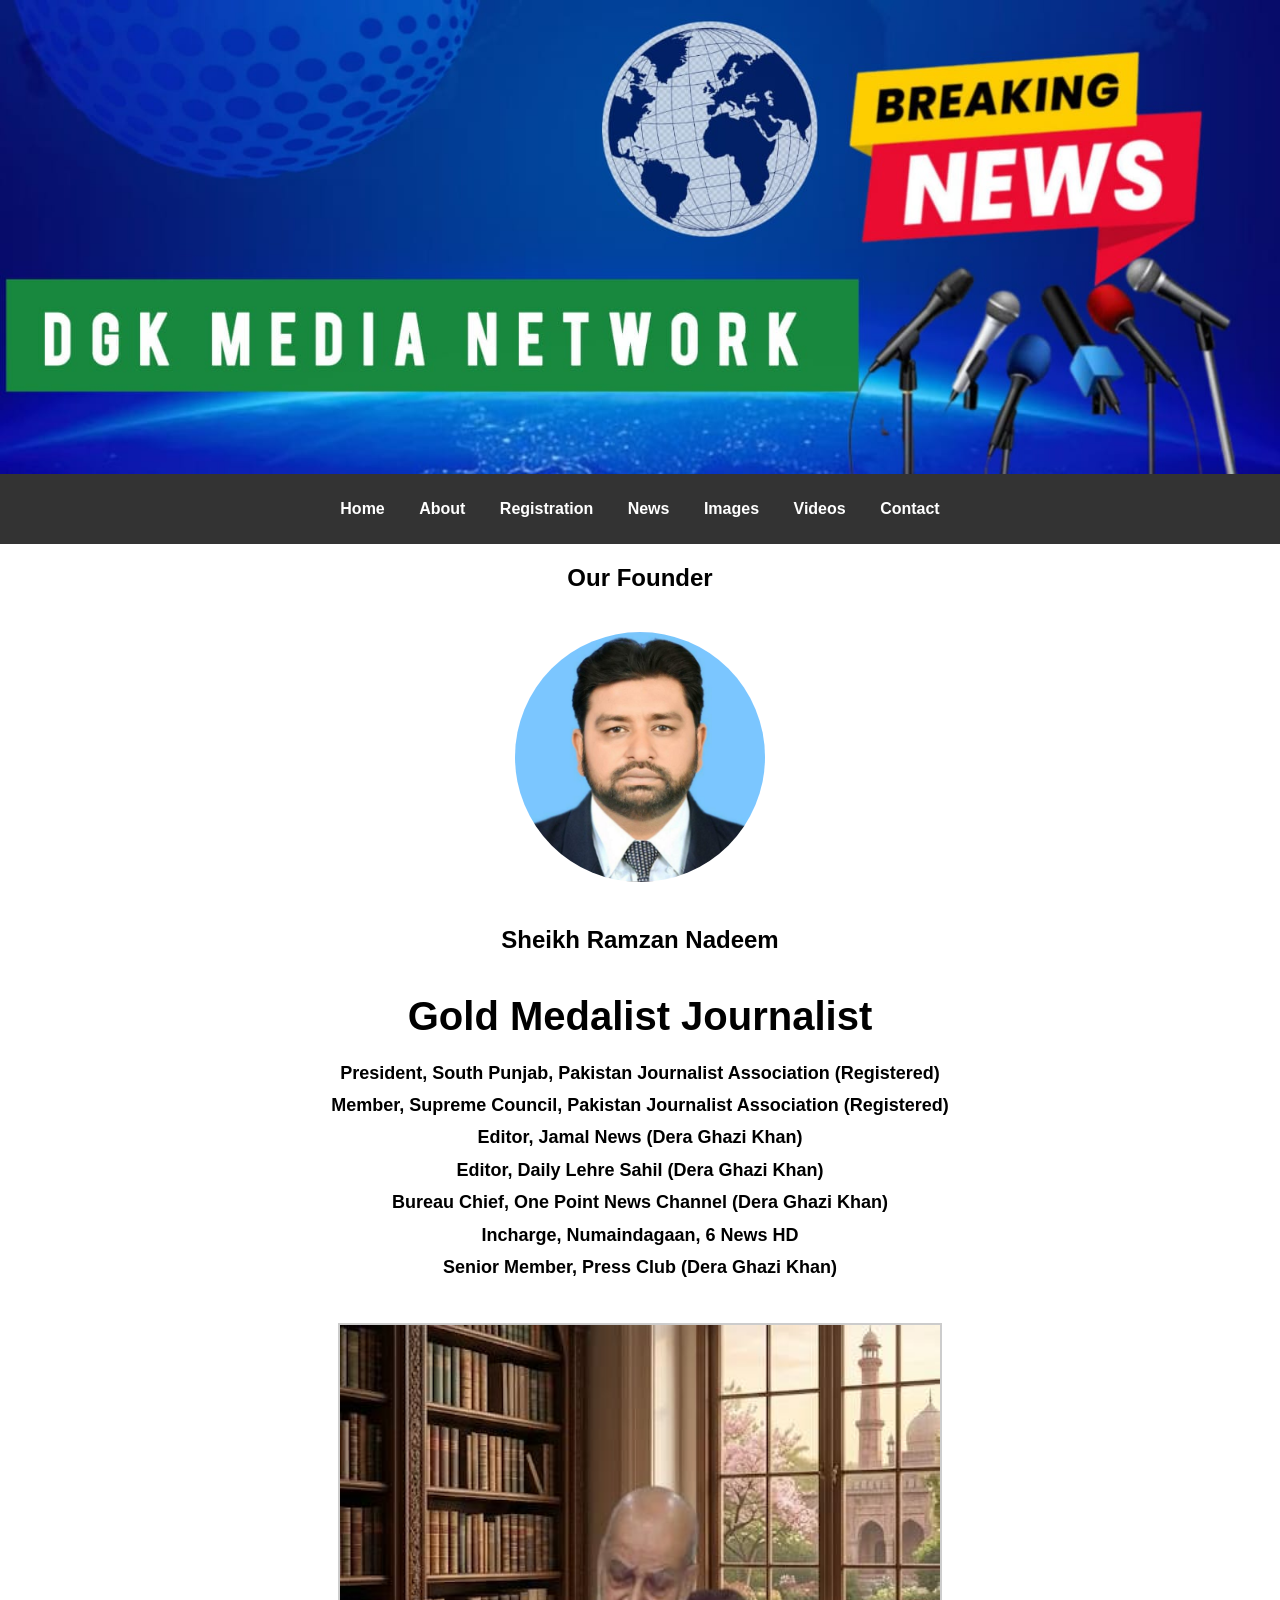
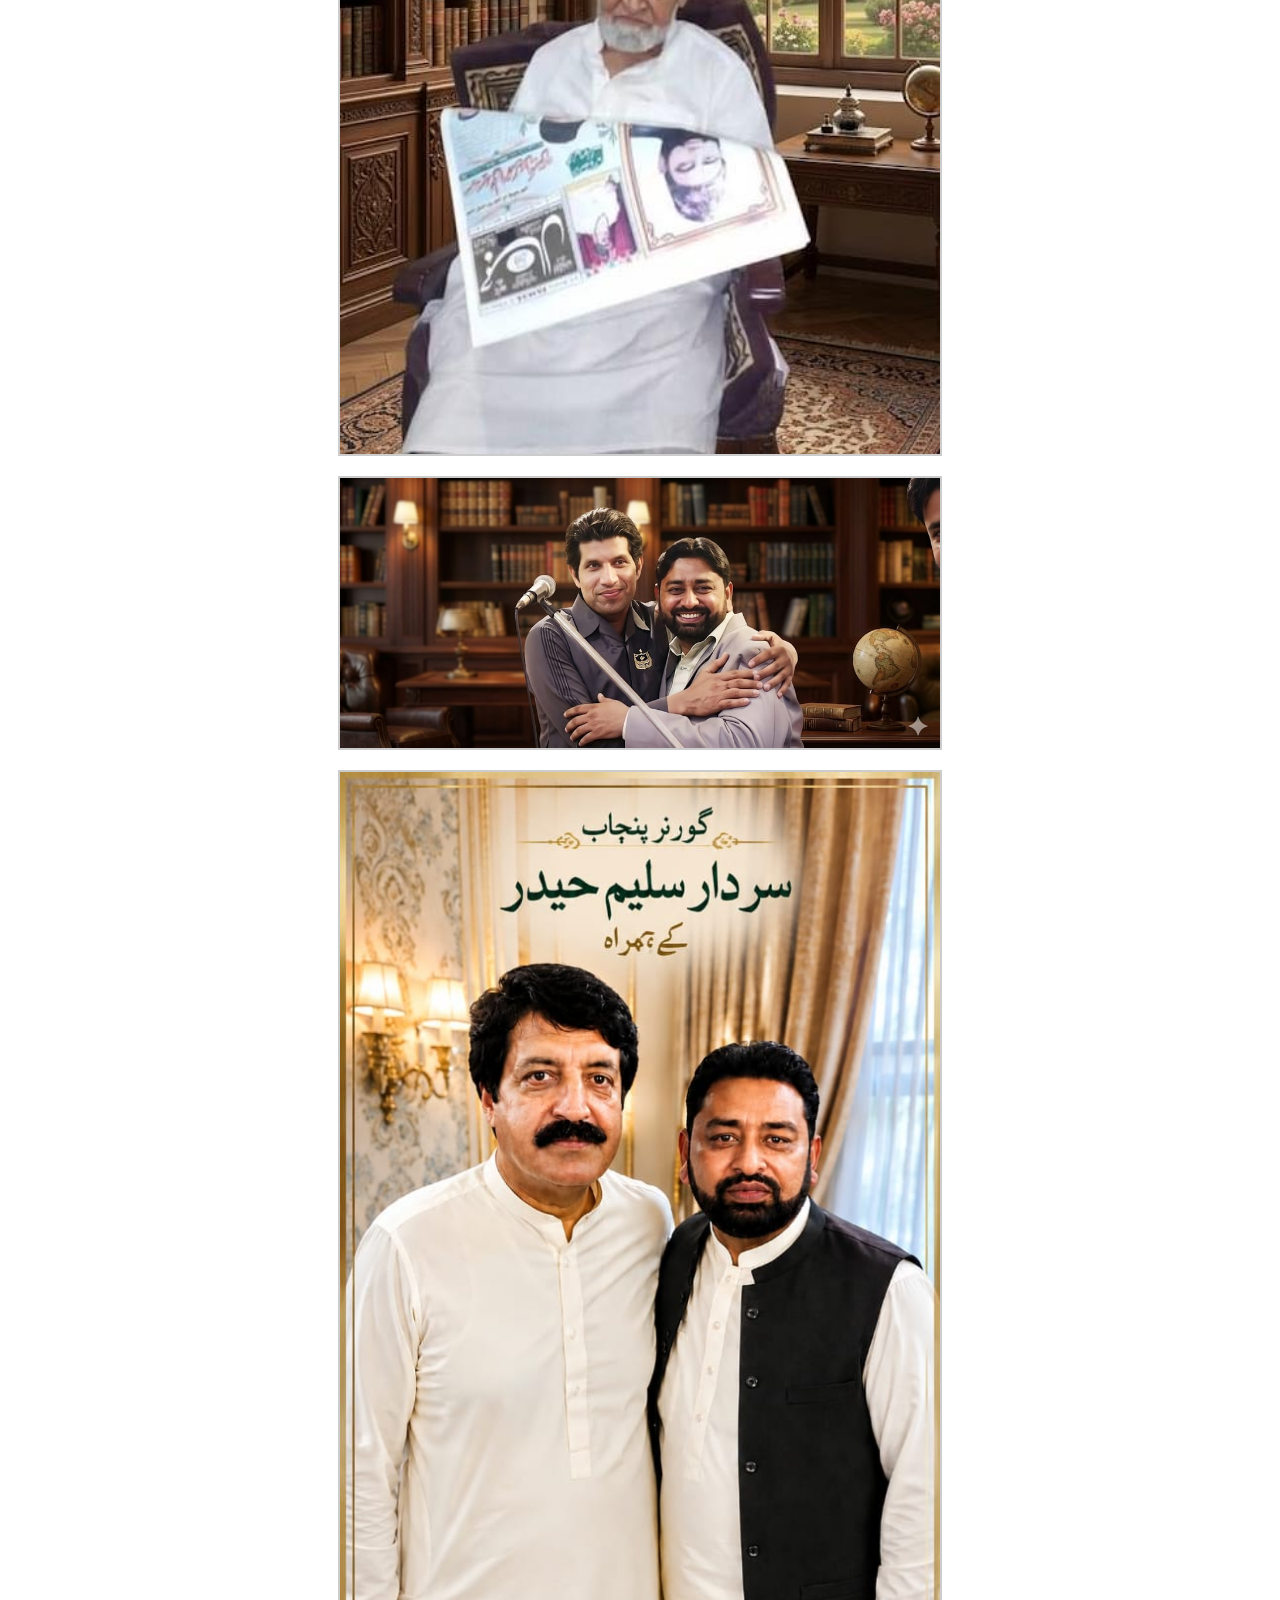
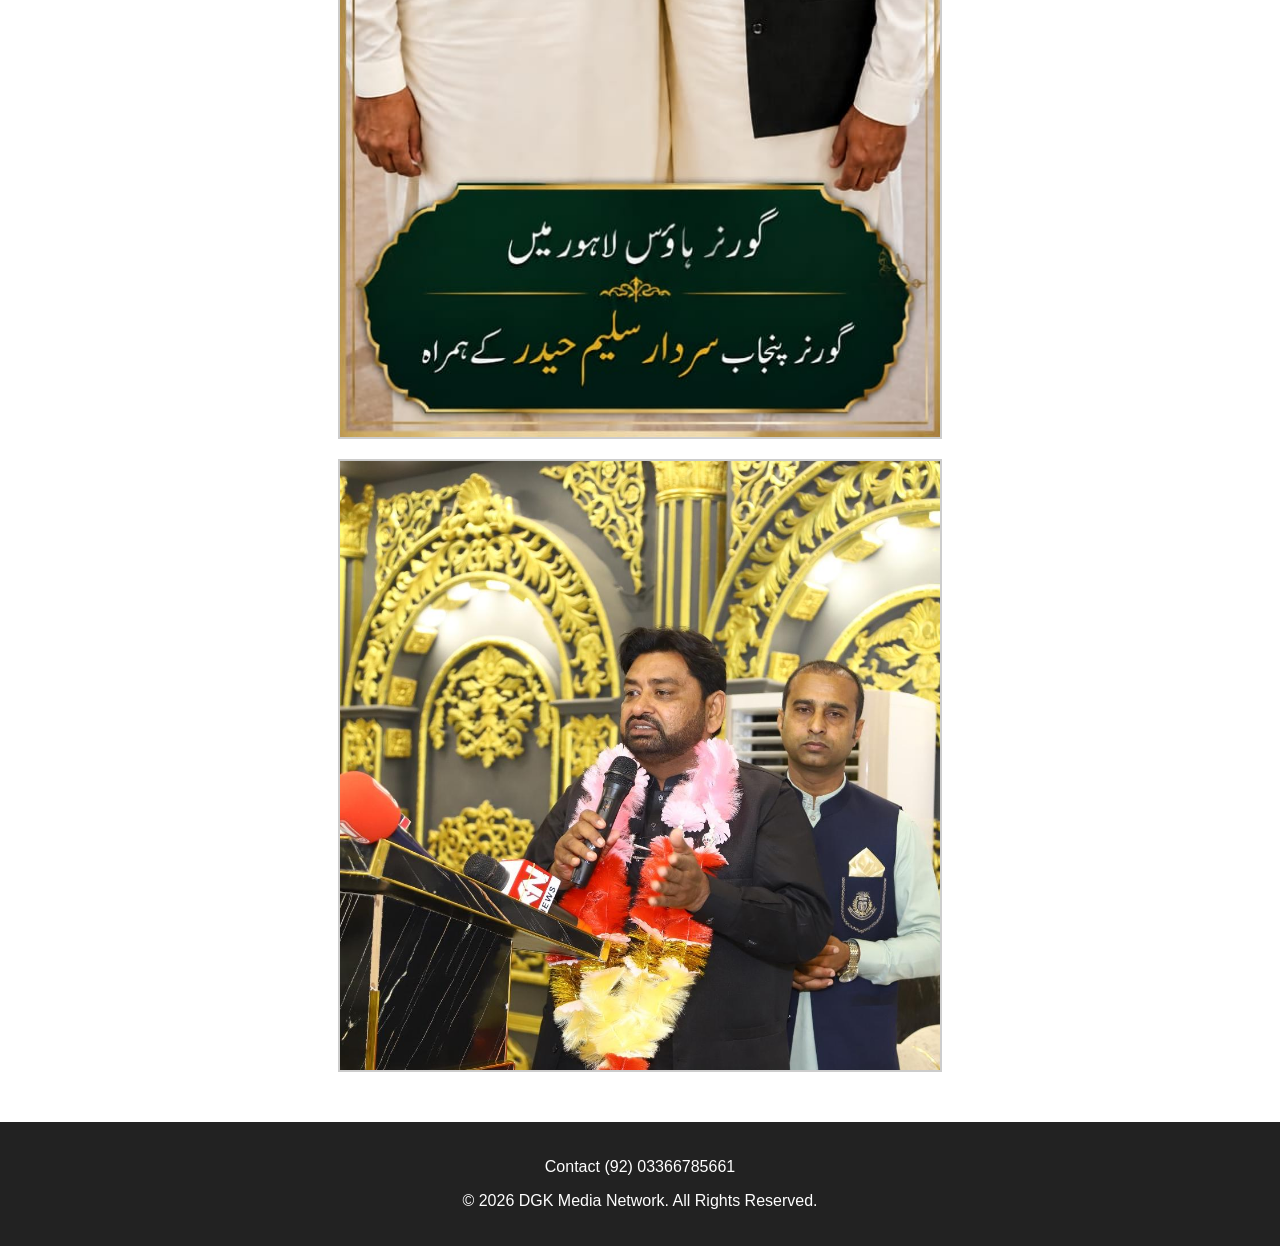
==== index.html @ 8f7fda69 "Add files via upload initial upload" ====
<!DOCTYPE html>
<html lang="en">
<head>
    <link rel="stylesheet" href="style.css">
</head>
<body>

    <!-- Header Section -->
    <header class="main-header">
        <img src="dgk media banner.jpeg" alt="DGK Media Network Header" class="header-image">
    </header>

    <!-- Navigation Bar -->
    <nav class="navbar">
        <ul>
            <li><a href="index.html">Home</a></li>
            <li><a href="about.html">About</a></li>
            <li><a href="#">Registration</a></li>
            <li><a href="#">News</a></li>
            <li><a href="#">Images</a></li>
            <li><a href="#">Videos</a></li>
            <li><a href="#">Contact</a></li>
        </ul>
    </nav>

    <!-- Content Section -->
    <section class="founder-section">
        <h2>Our Founder</h2>
        <img src="founder pic.jpeg" alt="Founder Image" class="founder-img">
        
        <div class="bio-data">
            <h1>Sheikh Ramzan Nadeem</h1s>
            <p><strong>Gold Medalist Journalist</strong></p>
            <ul>
                <li>President, South Punjab, Pakistan Journalist Association (Registered)</li>
                <li>Member, Supreme Council, Pakistan Journalist Association (Registered)</li>
                <li>Editor, Jamal News (Dera Ghazi Khan)</li>
                <li>Editor, Daily Lehre Sahil (Dera Ghazi Khan)</li>
                <li>Bureau Chief, One Point News Channel (Dera Ghazi Khan)</li>
                <li>Incharge, Numaindagaan, 6 News HD</li>
                <li>Senior Member, Press Club (Dera Ghazi Khan)</li>
            </ul>
        </div>
    </section>

    <!-- Image Gallery -->
    <section class="gallery">
        <img src="photo1.jpeg" alt="Gallery 1" width="350">
        <img src="photo2.jpeg" alt="Gallery 2">
        <img src="photo3.jpeg" alt="Gallery 3">
        <img src="photo4.jpeg" alt="Gallery 3">
    </section>

    <!-- Footer -->
    <footer>
        <p>Contact (92) 03366785661</p>
        <p>&copy; 2026 DGK Media Network. All Rights Reserved.</p>
    </footer>

</body>
</html>
---- style.css ----
/* General Reset */
body { font-family: Arial, sans-serif; margin: 0; padding: 0; text-align: center; }

/* Header */
.header-image { width: 100%; height: auto; display: block; }

/* Navbar */
.navbar { background: #333; padding: 10px; }
.navbar ul { list-style: none; padding: 0; }
.navbar ul li { display: inline; margin: 0 15px; }
.navbar ul li a { color: white; text-decoration: none; font-weight: bold; }

/* Founder Image Styling */
.founder-img {
    width: 250px;           /* Image ka size control karta hai */
    height: 250px;          /* Width aur height barabar ho to circle banta hai */
    border-radius: 50%;     /* Ye code image ko circle mein badal deta hai */
    object-fit: cover;      /* Image ko stretch hone se bachata hai */
    margin: 20px 0;
}
/* Founder Name */
.bio-data h3 {
    font-size: 40px;
    margin-top: 15px;
    margin-bottom: 5px;
    color: #000;
}

/* Designation Subtitle */
.bio-data p {
    font-size: 40px;
    font-weight: bold;
    color: #000;
    margin-bottom: 5px;
}

/* Designation List */
.bio-data ul { 
    list-style: none; 
    padding: 0; 
    line-height: 1.8;
    font-size: 18px; 
}
/* Gallery */
.gallery {
    display: flex;
    flex-direction: column;
    align-items: center;
    gap: 20px;
    padding: 20px;
}

.gallery img {
    width: 80%;
    max-width: 600px;
    height: auto;
    border: 2px solid #ccc;
}
/* Gallery */
.gallery {
    display: flex;
    flex-direction: column;
    align-items: center;
    gap: 20px;
    padding: 20px;
}

.gallery img {
    width: 80%;
    max-width: 600px;
    height: auto;
    border: 2px solid #ccc;
}
/* Footer */
footer { background: #222; color: white; padding: 20px; margin-top: 30px; }
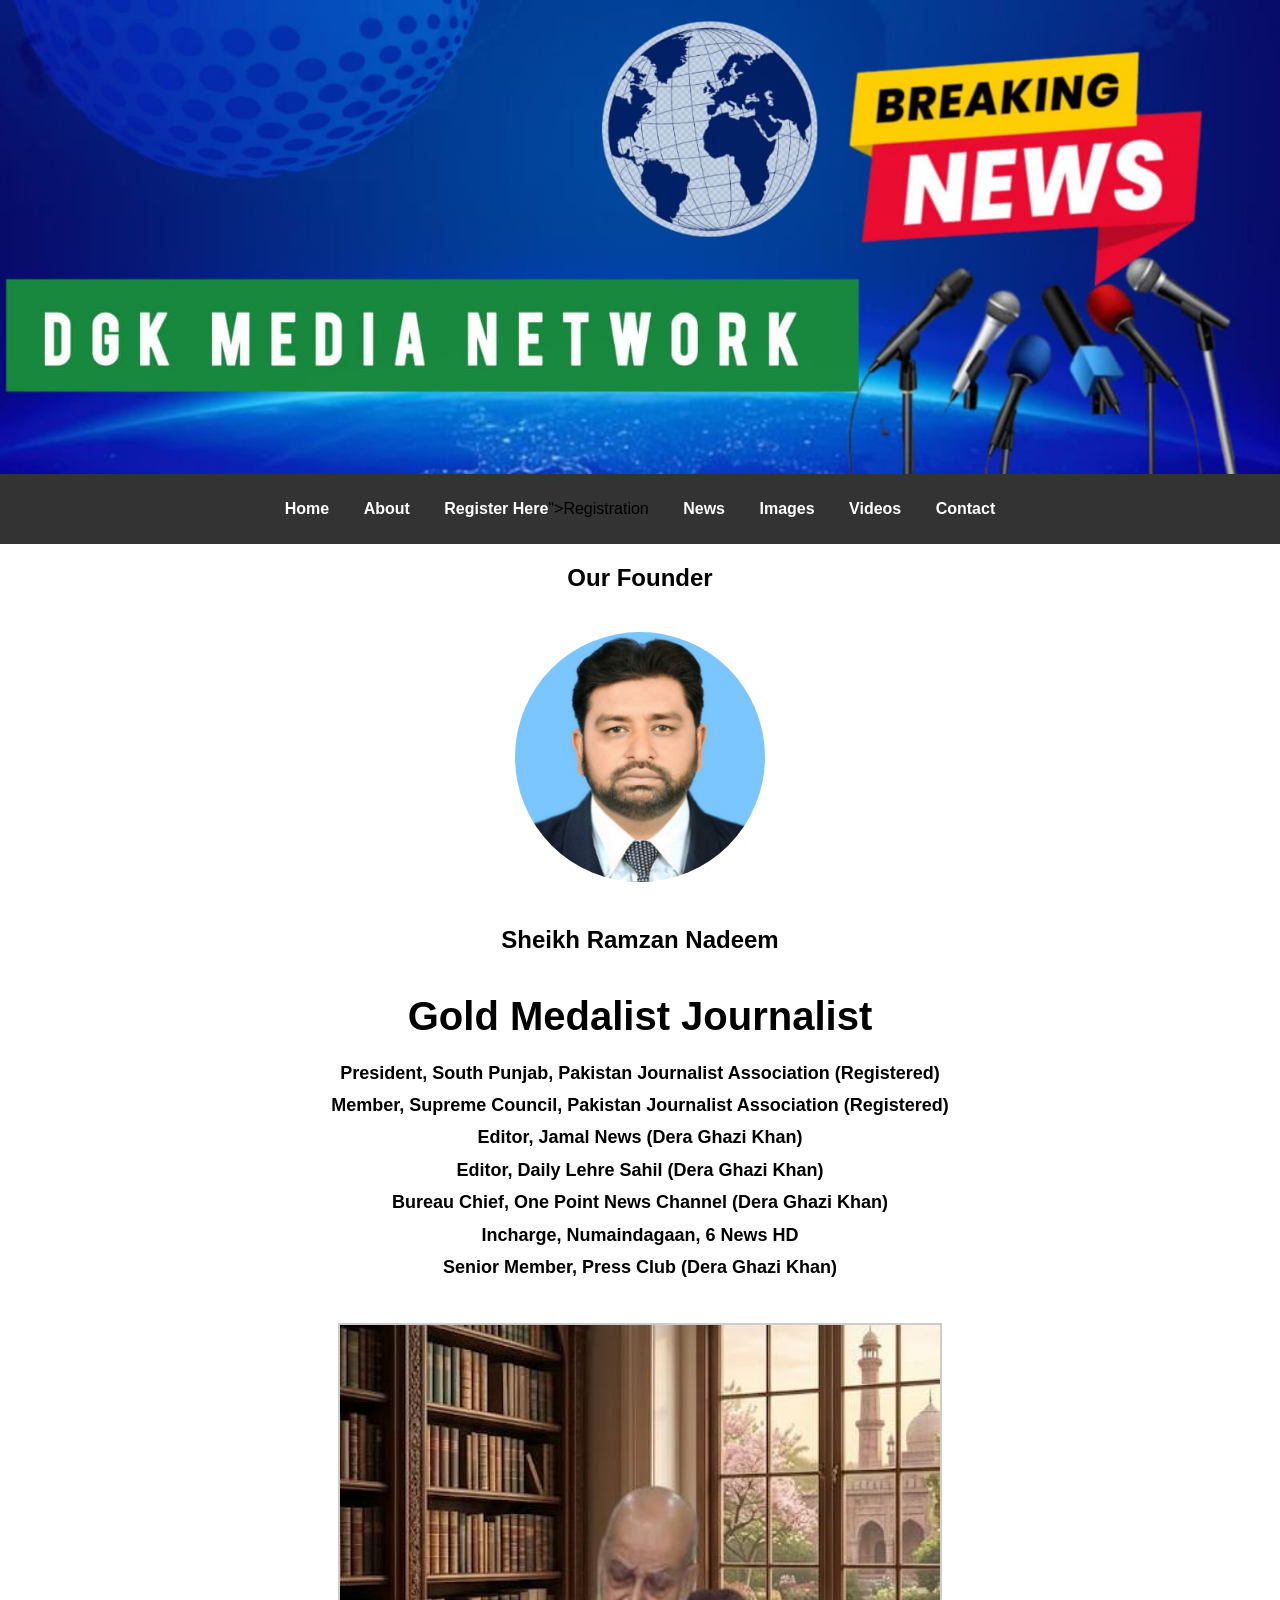
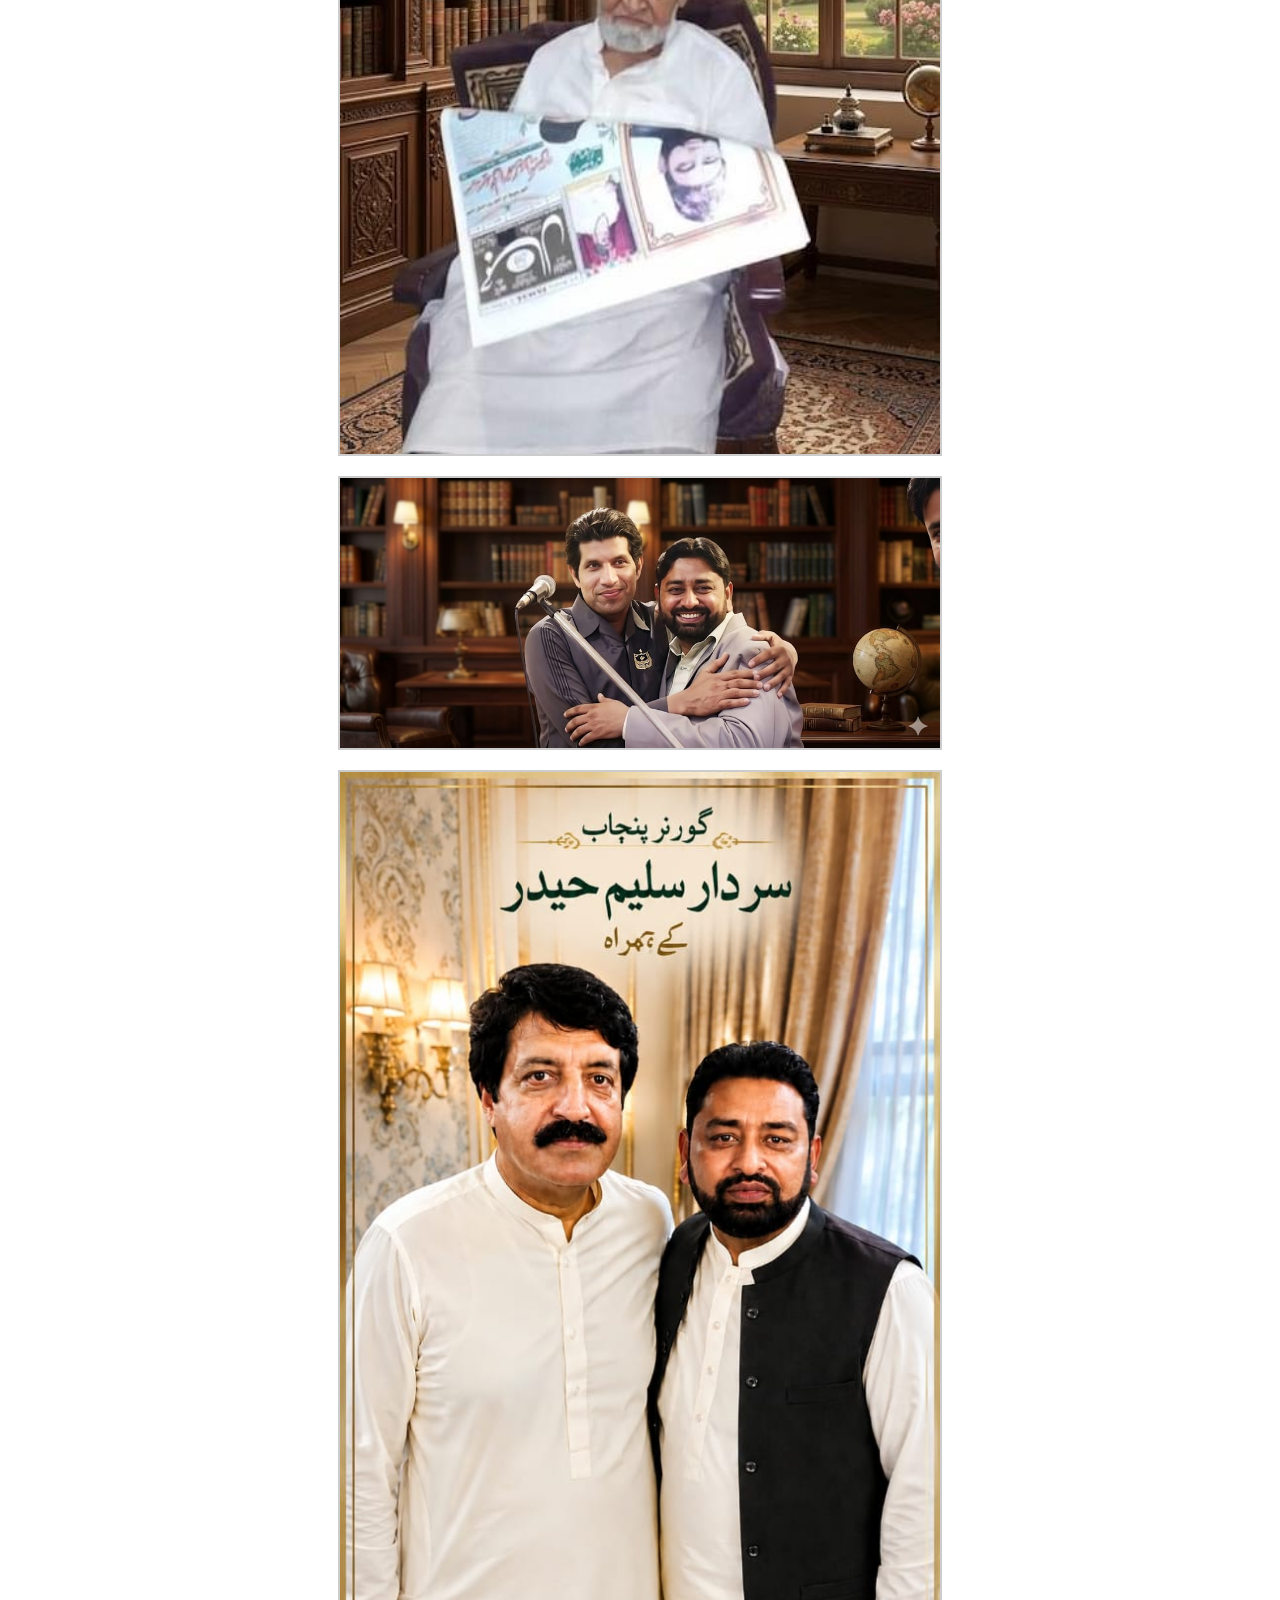
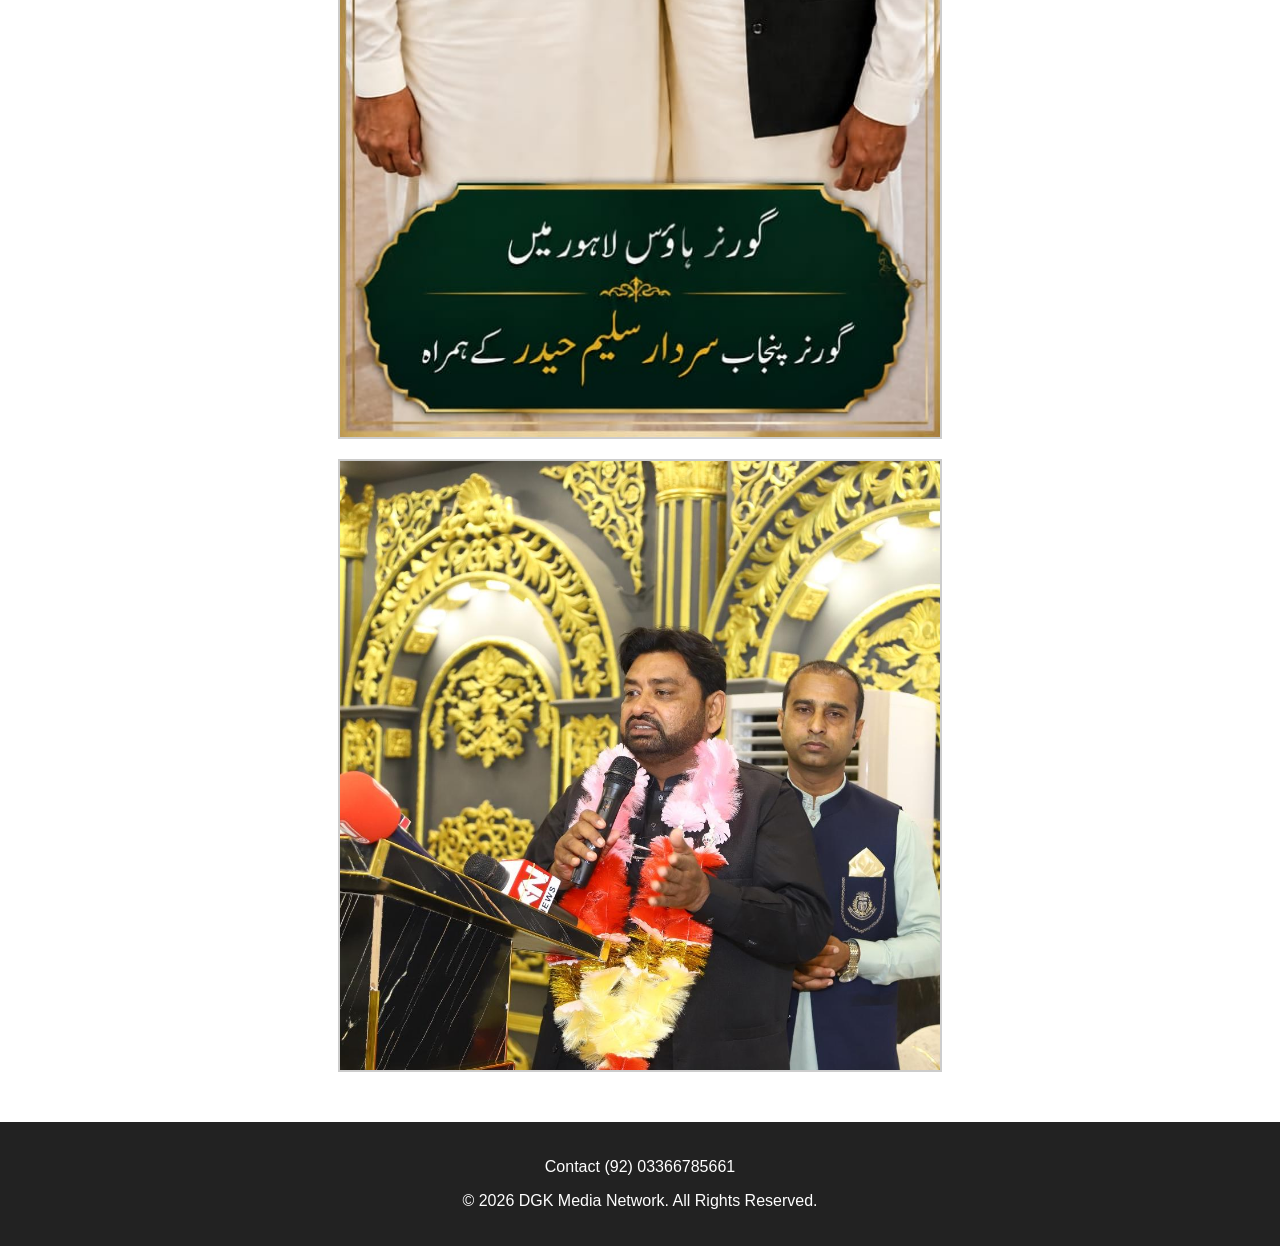
==== commit 6adc0174: "Add files via upload" ====
--- a/index.html
+++ b/index.html
@@ -15,7 +15,7 @@
         <ul>
             <li><a href="index.html">Home</a></li>
             <li><a href="about.html">About</a></li>
-            <li><a href="#">Registration</a></li>
+            <li><a href="<a href="register.html">Register Here</a>">Registration</a></li>
             <li><a href="#">News</a></li>
             <li><a href="#">Images</a></li>
             <li><a href="#">Videos</a></li>
--- a/style.css
+++ b/style.css
@@ -72,4 +72,9 @@
     border: 2px solid #ccc;
 }
 /* Footer */
-footer { background: #222; color: white; padding: 20px; margin-top: 30px; }+footer { background: #222; color: white; padding: 20px; margin-top: 30px; } 
+#regForm { background-color: #ffffff; margin: 100px auto; padding: 40px; width: 50%; min-width: 300px; border-radius: 8px; box-shadow: 0 0 10px rgba(0,0,0,0.1); }
+.tab { display: none; }
+input { padding: 10px; width: 100%; border: 1px solid #ccc; margin-bottom: 10px; border-radius: 4px; }
+button { padding: 10px 20px; background-color: #4CAF50; color: white; border: none; cursor: pointer; border-radius: 4px; }
+button:hover { background-color: #45a049; }
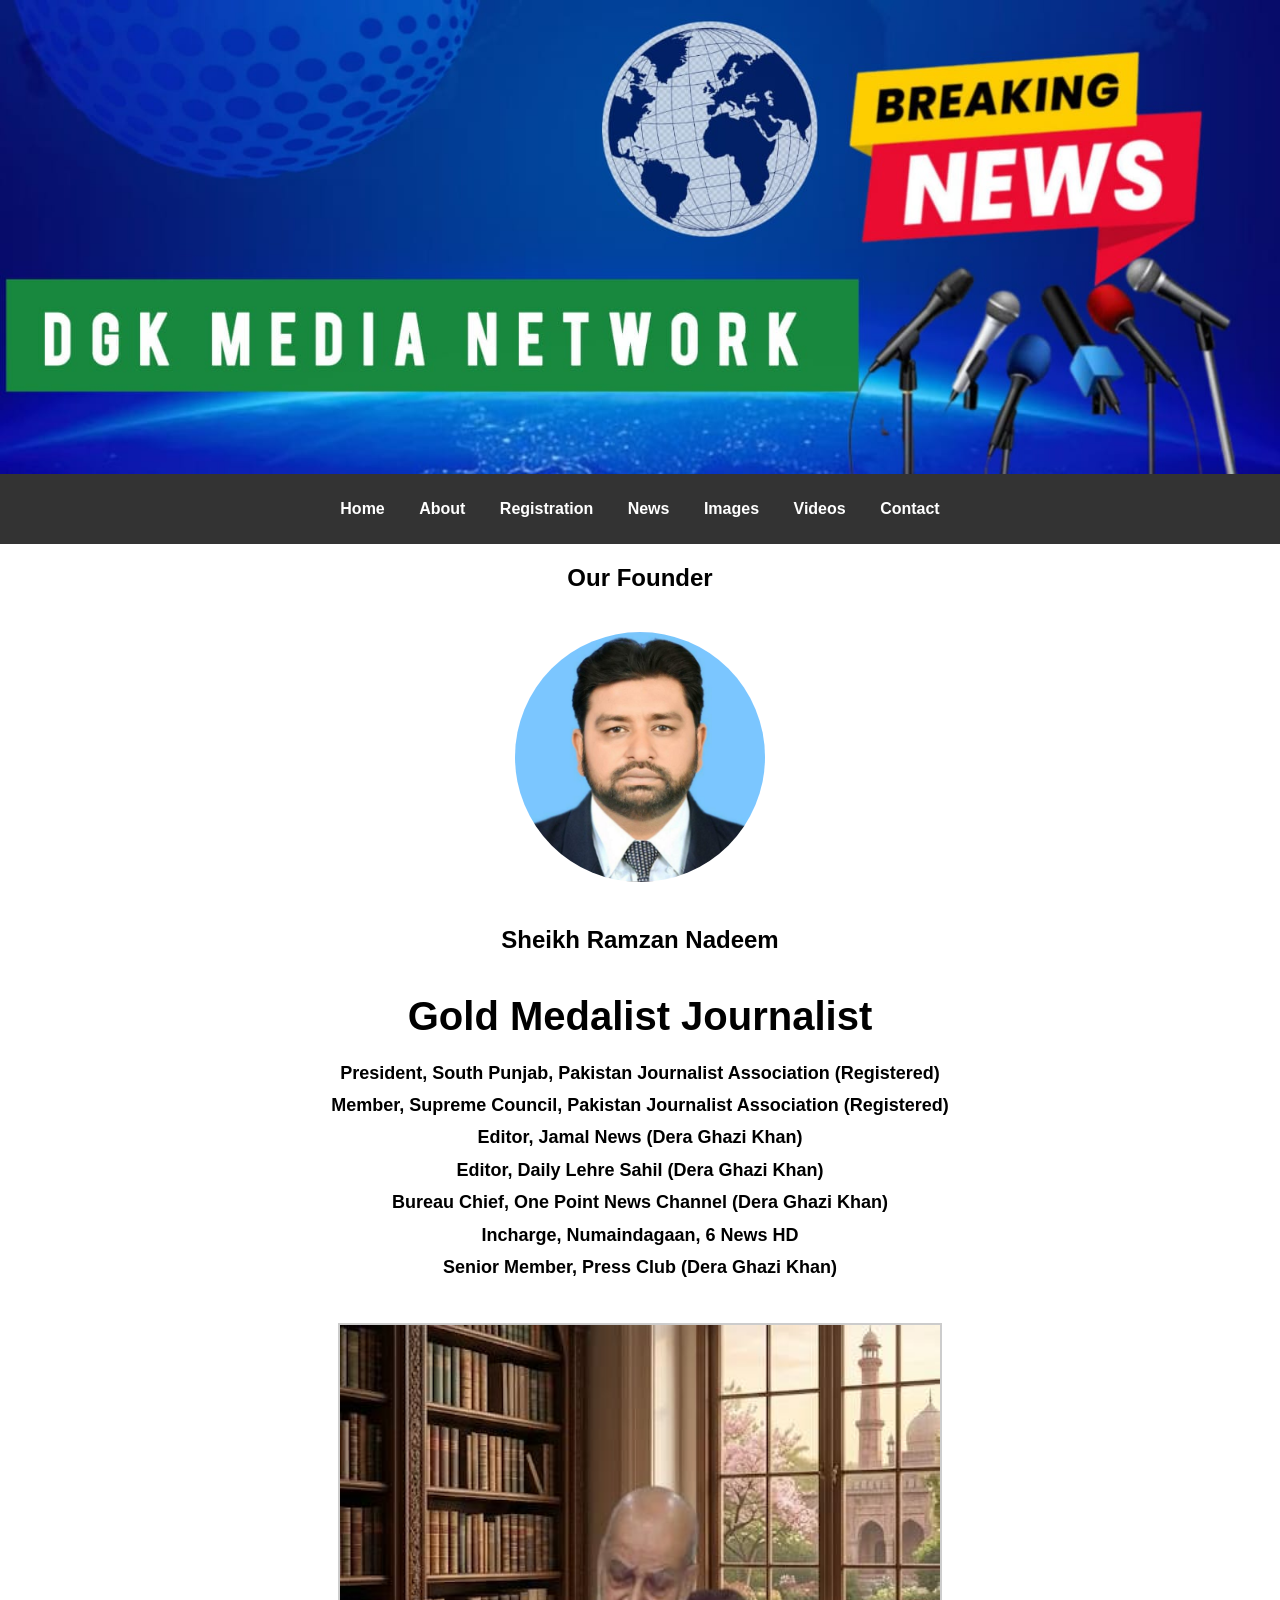
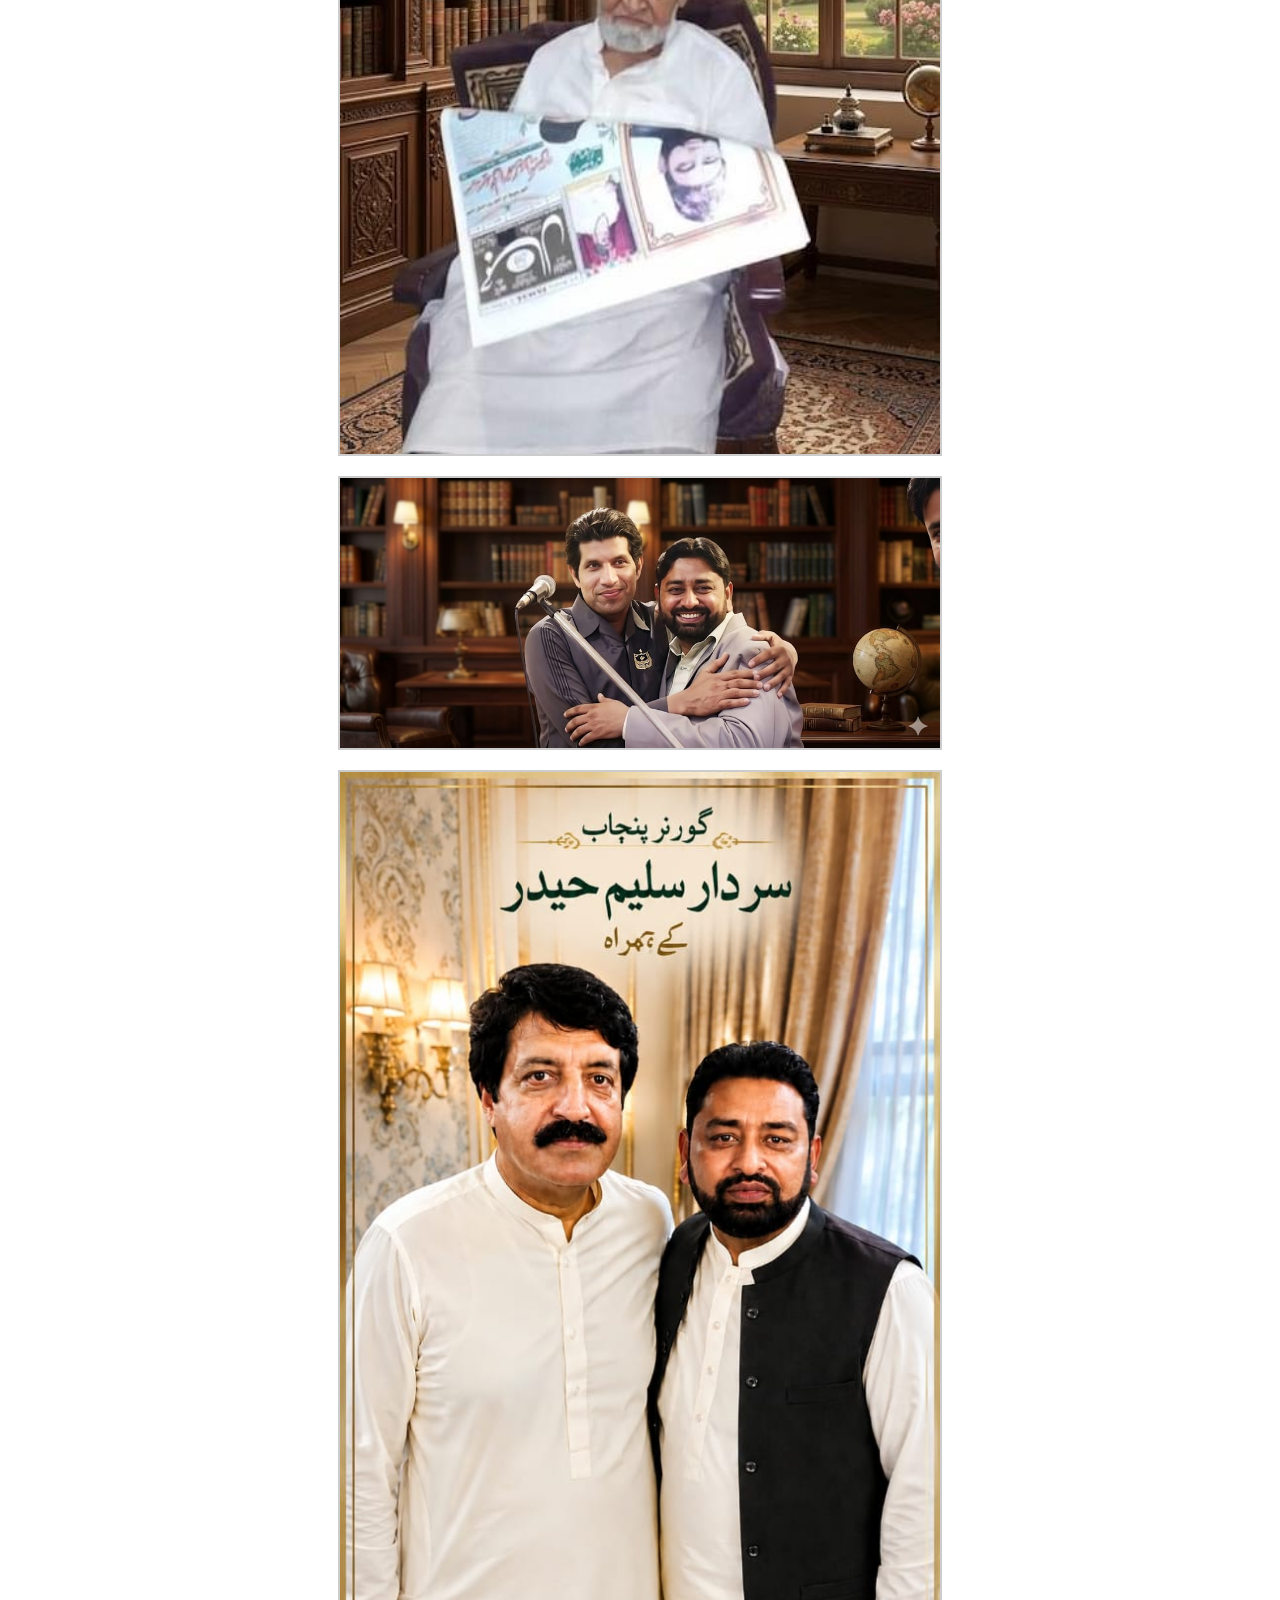
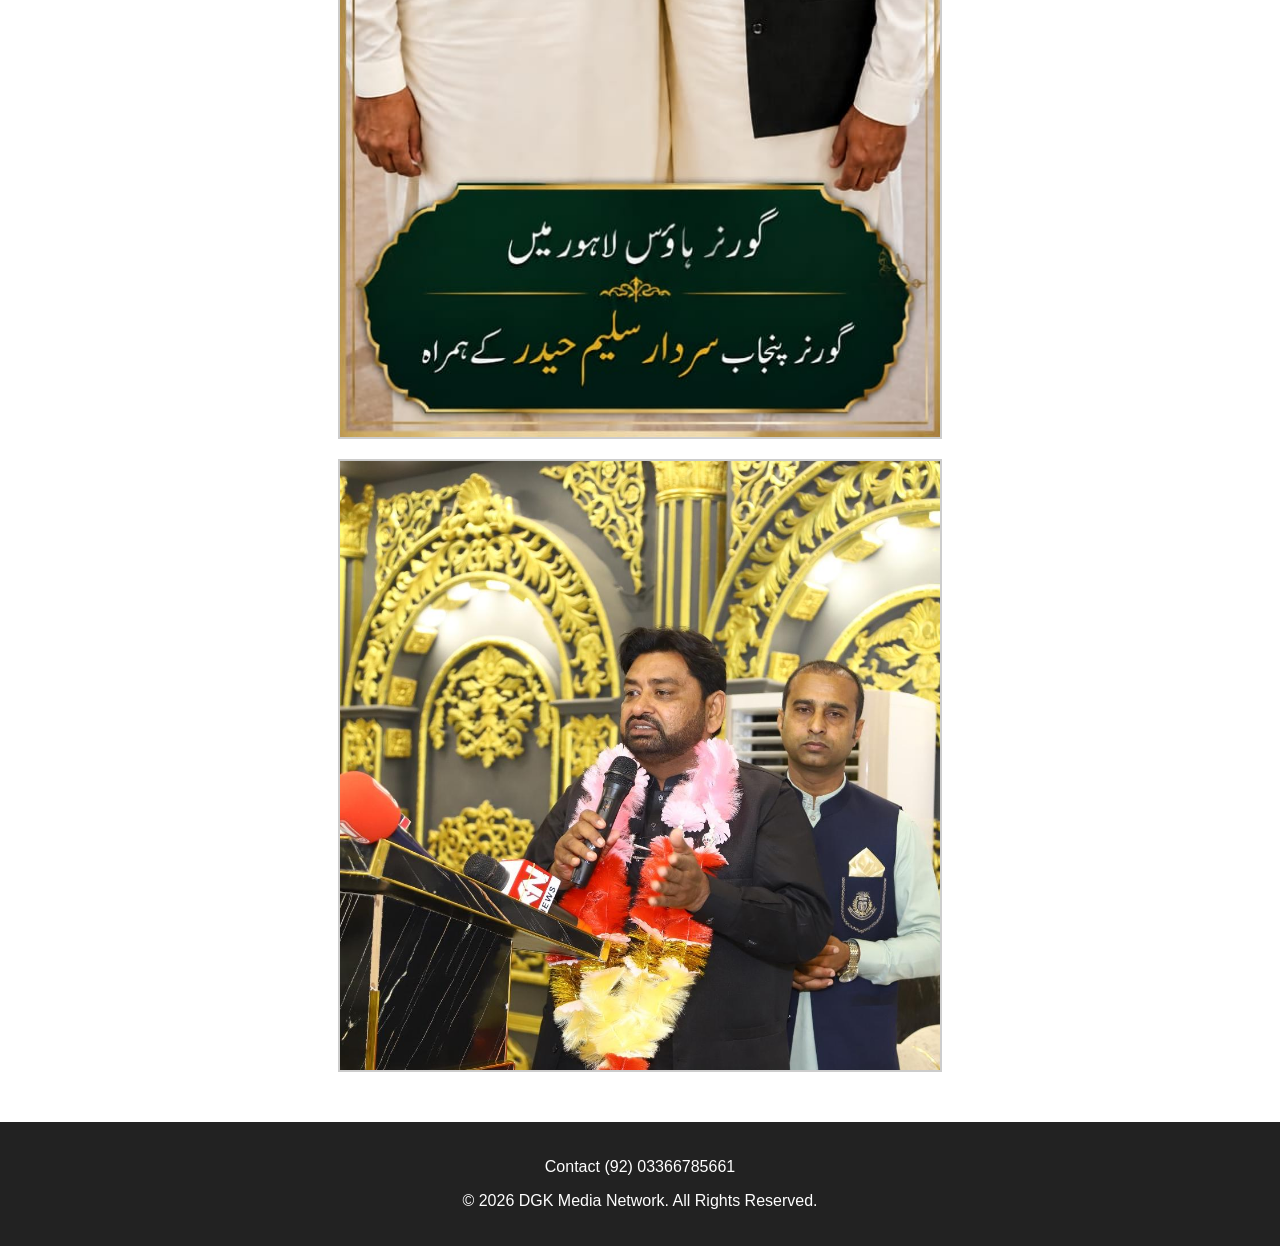
==== commit 3b3e97cb: "Add files via upload" ====
--- a/index.html
+++ b/index.html
@@ -15,7 +15,7 @@
         <ul>
             <li><a href="index.html">Home</a></li>
             <li><a href="about.html">About</a></li>
-            <li><a href="<a href="register.html">Register Here</a>">Registration</a></li>
+            <li><a href="register.html">Registration</a></li>
             <li><a href="#">News</a></li>
             <li><a href="#">Images</a></li>
             <li><a href="#">Videos</a></li>
